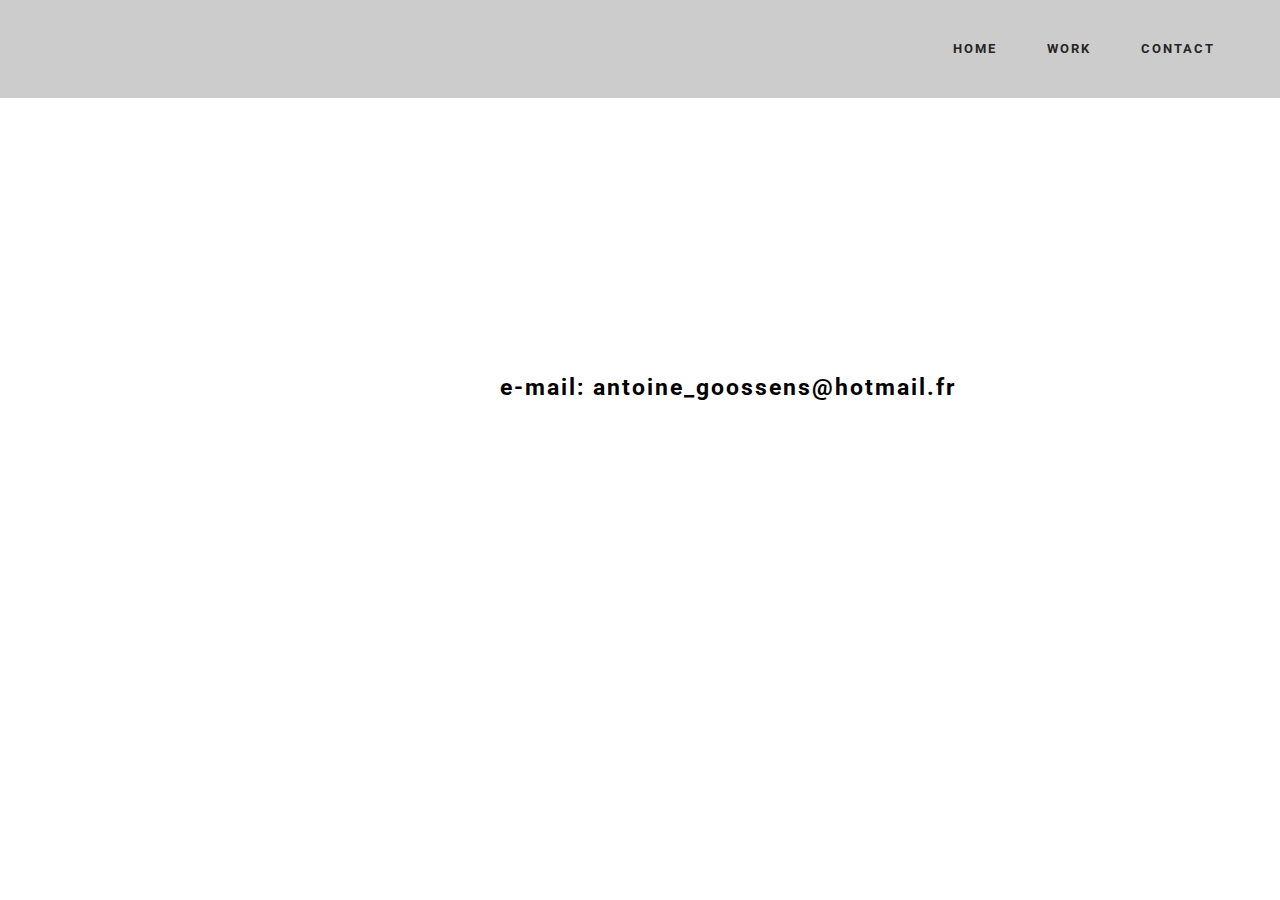
==== contact.html @ 036e236e "mobiriseblabla" ====
<!DOCTYPE html>
<html>
<head>
  <!-- Site made with Mobirise Website Builder v2.9, https://mobirise.com -->
  <meta charset="UTF-8">
  <meta http-equiv="X-UA-Compatible" content="IE=edge">
  <meta name="generator" content="Mobirise v2.9, mobirise.com">
  <meta name="viewport" content="width=device-width, initial-scale=1">
  <link rel="shortcut icon" href="assets/images/logo.png" type="image/x-icon">
  <meta name="description" content="">
  
  <link rel="stylesheet" href="https://fonts.googleapis.com/css?family=Roboto:700,400&amp;subset=cyrillic,latin,greek,vietnamese">
  <link rel="stylesheet" href="assets/bootstrap/css/bootstrap.min.css">
  <link rel="stylesheet" href="assets/animate.css/animate.min.css">
  <link rel="stylesheet" href="assets/mobirise/css/style.css">
  <link rel="stylesheet" href="assets/mobirise/css/mbr-additional.css" type="text/css">
  
  
  
</head>
<body>
<section class="engine"><a rel="external" href="https://mobirise.com">Mobirise website builder</a></section>
<section class="mbr-navbar mbr-navbar--freeze mbr-navbar--absolute mbr-navbar--sticky mbr-navbar--auto-collapse" id="menu-0">
    <div class="mbr-navbar__section mbr-section">
        <div class="mbr-section__container container">
            <div class="mbr-navbar__container">
                
                <div class="mbr-navbar__hamburger mbr-hamburger text-white"><span class="mbr-hamburger__line"></span></div>
                <div class="mbr-navbar__column mbr-navbar__menu">
                    <nav class="mbr-navbar__menu-box mbr-navbar__menu-box--inline-right">
                        <div class="mbr-navbar__column"><ul class="mbr-navbar__items mbr-navbar__items--right mbr-buttons mbr-buttons--freeze mbr-buttons--right btn-decorator mbr-buttons--active mbr-buttons--only-links"><li class="mbr-navbar__item"><a class="mbr-buttons__link btn text-black" href="Home.html">HOME</a></li><li class="mbr-navbar__item"><a class="mbr-buttons__link btn text-black" href="work.html">WORK</a></li> <li class="mbr-navbar__item"><a class="mbr-buttons__link btn text-black" href="contact.html">CONTACT</a></li></ul></div>
                        
                    </nav>
                </div>
            </div>
        </div>
    </div>
</section>

<section class="mbr-box mbr-section mbr-section--relative mbr-section--fixed-size mbr-section--full-height mbr-section--bg-adapted mbr-after-navbar" id="header2-11" style="background-color: rgb(255, 255, 255);">
    <div class="mbr-box__magnet mbr-box__magnet--sm-padding mbr-box__magnet--center-center">
        
        <div class="mbr-box__container mbr-section__container container">
            <div class="mbr-box mbr-box--stretched"><div class="mbr-box__magnet mbr-box__magnet--center-center">
                <div class="row"><div class=" col-sm-8 col-sm-offset-2">
                    <div class="mbr-hero animated fadeInUp">
                        <h1 class="mbr-hero__text"><p>&nbsp; &nbsp; &nbsp; &nbsp; &nbsp; &nbsp; &nbsp; &nbsp;&nbsp;&nbsp; &nbsp; &nbsp; &nbsp; &nbsp; &nbsp;&nbsp;&nbsp;&nbsp;e-mail: antoine_goossens@hotmail.fr</p></h1>
                        <p class="mbr-hero__subtext">Mobirise helps you cut down development time by providing you with a flexible websitinterface.</p>
                    </div>
                    
                </div></div>
            </div></div>
        </div>
        
    </div>
</section>


  <script src="assets/web/assets/jquery/jquery.min.js"></script>
  <script src="assets/bootstrap/js/bootstrap.min.js"></script>
  <script src="assets/smooth-scroll/SmoothScroll.js"></script>
  <script src="assets/mobirise/js/script.js"></script>
  
  
</body>
</html>
---- assets/mobirise/css/style.css ----
.is-builder .animated {
  -webkit-animation-name: none !important;
  animation-name: none !important;
}
html {
  position: relative;
  min-height: 100%;
}
.mbr-embedded-video {
  position: relative;
}
.mbr-background-video,
.mbr-background-video-preview {
  bottom: 0;
  left: 0;
  overflow: hidden;
  position: absolute;
  right: 0;
  top: 0;
}
.mbr-parallax-background,
.mbr-background {
  background-attachment: fixed !important;
  background-position: 50% 0;
  background-repeat: no-repeat;
  background-size: cover !important;
}
.mbr-hidden-scrollbar .mbr-parallax-background {
  background-size: auto 130%;
}
.mobile .mbr-parallax-background {
  background-attachment: scroll !important;
}
.mbr-background {
  background-attachment: scroll !important;
}
.mbr-navbar {
  position: relative;
  width: 100%;
}
.mbr-navbar:before {
  content: "";
  display: block;
}
.mbr-navbar__brand-link:after,
.mbr-navbar__brand-img {
  max-height: 74px;
}
.mbr-navbar:before,
.mbr-navbar__container {
  height: 98px;
}
.mbr-navbar--ss .mbr-navbar__brand-link:after,
.mbr-navbar--ss .mbr-navbar__brand-img {
  height: 74px;
}
.mbr-navbar--ss:before,
.mbr-navbar--ss .mbr-navbar__container {
  height: 98px;
}
.mbr-navbar--xs .mbr-navbar__brand-link:after,
.mbr-navbar--xs .mbr-navbar__brand-img {
  height: 32px;
}
.mbr-navbar--xs:before,
.mbr-navbar--xs .mbr-navbar__container {
  height: 56px;
}
.mbr-navbar--s .mbr-navbar__brand-link:after,
.mbr-navbar--s .mbr-navbar__brand-img {
  height: 48px;
}
.mbr-navbar--s:before,
.mbr-navbar--s .mbr-navbar__container {
  height: 72px;
}
.mbr-navbar--m .mbr-navbar__brand-link:after,
.mbr-navbar--m .mbr-navbar__brand-img {
  height: 64px;
}
.mbr-navbar--m:before,
.mbr-navbar--m .mbr-navbar__container {
  height: 88px;
}
.mbr-navbar--l .mbr-navbar__brand-link:after,
.mbr-navbar--l .mbr-navbar__brand-img {
  height: 96px;
}
.mbr-navbar--l:before,
.mbr-navbar--l .mbr-navbar__container {
  height: 120px;
}
.mbr-navbar--xl .mbr-navbar__brand-link:after,
.mbr-navbar--xl .mbr-navbar__brand-img {
  height: 128px;
}
.mbr-navbar--xl:before,
.mbr-navbar--xl .mbr-navbar__container {
  height: 152px;
}
.mbr-navbar--short .mbr-navbar__brand-link:after,
.mbr-navbar--short .mbr-navbar__brand-img {
  height: 40px;
}
.mbr-navbar--short:before,
.mbr-navbar--short .mbr-navbar__container {
  height: 64px;
}
.mbr-navbar--short .mbr-navbar__container {
  padding: 12px 0;
}
@media (max-width: 767px) {
  .mbr-navbar--short .mbr-navbar__brand-link:after,
  .mbr-navbar--short .mbr-navbar__brand-img {
    height: 31px;
  }
  .mbr-navbar--short:before,
  .mbr-navbar--short .mbr-navbar__container {
    height: 45px;
  }
  .mbr-navbar--short .mbr-navbar__container {
    padding: 7px 0;
  }
}
.mbr-navbar__brand-img {
  position: relative;
}
.mbr-navbar__brand-img,
.mbr-navbar__container,
.mbr-navbar__section {
  -webkit-transition: all 300ms ease-in-out 0s;
  -o-transition: all 300ms ease-in-out 0s;
  transition: all 300ms ease-in-out 0s;
}
.mbr-navbar__section {
  background: #2c2c2c;
  height: auto;
  position: absolute;
  top: 0;
  width: 100%;
  z-index: 1000;
}
.mbr-navbar__container {
  display: table;
  padding: 12px 0;
  width: 100%;
}
.mbr-navbar__menu-box {
  display: table;
  width: 100%;
}
.mbr-navbar__menu-box--inline-left,
.mbr-navbar__menu-box--inline-center,
.mbr-navbar__menu-box--inline-right {
  display: block;
  text-align: left;
}
.mbr-navbar__menu-box--inline-center {
  text-align: center;
}
.mbr-navbar__menu-box--inline-right {
  text-align: right;
}
.mbr-navbar__column {
  display: table-cell;
  vertical-align: middle;
}
.mbr-navbar__column--xxs {
  width: 1%;
}
.mbr-navbar__column--xs {
  width: 10%;
}
.mbr-navbar__column--s {
  width: 20%;
}
.mbr-navbar__column--m {
  width: 30%;
}
.mbr-navbar__column--l {
  width: 40%;
}
.mbr-navbar__column--xl {
  width: 50%;
}
.mbr-navbar__menu-box--inline-left .mbr-navbar__column,
.mbr-navbar__menu-box--inline-center .mbr-navbar__column,
.mbr-navbar__menu-box--inline-right .mbr-navbar__column {
  display: inline-block;
}
.mbr-navbar__items {
  float: left;
  padding-left: 0px;
  position: relative;
  left: -20px;
}
.mbr-navbar__items--right {
  float: right;
  left: 0;
}
.mbr-navbar__item {
  display: block;
  float: left;
  position: relative;
}
.mbr-navbar__hamburger {
  display: none;
  margin-top: -11px;
  position: absolute;
  right: 0;
  top: 50%;
  z-index: 10000;
}
.mbr-navbar--collapsed .mbr-navbar__container {
  position: relative;
}
.mbr-navbar--collapsed .mbr-navbar__column {
  display: block;
  width: 100%;
}
.mbr-navbar--collapsed .mbr-navbar__items--right {
  padding-top: 13px;
}
.mbr-navbar--collapsed .mbr-navbar__menu {
  background: rgba(0, 0, 0, 0.9);
  display: none;
  height: 100%;
  left: 0;
  position: fixed;
  top: 0;
  width: 100%;
  z-index: 9999;
}
.mbr-navbar--collapsed .mbr-navbar__menu-box {
  display: table-cell;
  vertical-align: middle;
}
.mbr-navbar--collapsed .mbr-navbar__items {
  float: none;
}
.mbr-navbar--collapsed .mbr-navbar__item {
  float: none;
}
.mbr-navbar--collapsed .mbr-navbar__hamburger {
  display: block;
}
.mbr-navbar--collapsed.mbr-navbar--open .mbr-navbar__menu {
  display: table;
}
.mbr-navbar--collapsed.mbr-navbar--open:not(.mbr-navbar--sticky) .mbr-navbar__section {
  background: none;
  position: fixed;
}
.mbr-navbar--collapsed.mbr-navbar--open .mbr-navbar__brand {
  visibility: hidden;
}
.mbr-navbar--collapsed.mbr-navbar--sticky.mbr-navbar--open .mbr-navbar__brand {
  visibility: visible;
}
.mbr-navbar--collapsed.mbr-navbar--open .mbr-navbar__brand-img,
.mbr-navbar--collapsed.mbr-navbar--open .mbr-navbar__container {
  -webkit-transition: none;
  -o-transition: none;
  transition: none;
}
.mbr-navbar--freeze.mbr-navbar--collapsed.mbr-navbar--open .mbr-navbar__hamburger,
.mbr-navbar--freeze.mbr-navbar--collapsed.mbr-navbar--open .mbr-navbar__hamburger:hover {
  color: #fff !important;
}
.mbr-navbar--sticky .mbr-navbar__section {
  position: fixed;
}
.mbr-navbar--absolute {
  position: absolute;
}
.mbr-navbar--transparent .mbr-navbar__section {
  background: none;
}
.mbr-navbar--stuck .mbr-navbar__section,
.mbr-navbar--relative .mbr-navbar__section {
  background: #2c2c2c;
}
@media (max-width: 991px) {
  .mbr-navbar--auto-collapse .mbr-navbar__container {
    position: relative;
  }
  .mbr-navbar--auto-collapse .mbr-navbar__column {
    display: block;
    width: 100%;
  }
  .mbr-navbar--auto-collapse .mbr-navbar__items--right {
    padding-top: 13px;
  }
  .mbr-navbar--auto-collapse .mbr-navbar__menu {
    background: rgba(0, 0, 0, 0.9);
    display: none;
    height: 100%;
    left: 0;
    position: fixed;
    top: 0;
    width: 100%;
    z-index: 9999;
  }
  .mbr-navbar--auto-collapse .mbr-navbar__menu-box {
    display: table-cell;
    vertical-align: middle;
  }
  .mbr-navbar--auto-collapse .mbr-navbar__items {
    float: none;
  }
  .mbr-navbar--auto-collapse .mbr-navbar__item {
    float: none;
  }
  .mbr-navbar--auto-collapse .mbr-navbar__hamburger {
    display: block;
  }
  .mbr-navbar--auto-collapse.mbr-navbar--open .mbr-navbar__menu {
    display: table;
  }
  .mbr-navbar--auto-collapse.mbr-navbar--open:not(.mbr-navbar--sticky) .mbr-navbar__section {
    background: none;
    position: fixed;
  }
  .mbr-navbar--auto-collapse.mbr-navbar--open .mbr-navbar__brand {
    visibility: hidden;
  }
  .mbr-navbar--auto-collapse.mbr-navbar--sticky.mbr-navbar--open .mbr-navbar__brand {
    visibility: visible;
  }
  .mbr-navbar--auto-collapse.mbr-navbar--open .mbr-navbar__brand-img,
  .mbr-navbar--auto-collapse.mbr-navbar--open .mbr-navbar__container {
    -webkit-transition: none;
    -o-transition: none;
    transition: none;
  }
  .mbr-navbar--freeze.mbr-navbar--auto-collapse.mbr-navbar--open .mbr-navbar__hamburger,
  .mbr-navbar--freeze.mbr-navbar--auto-collapse.mbr-navbar--open .mbr-navbar__hamburger:hover {
    color: #fff !important;
  }
}
.mbr-after-navbar:before {
  content: "";
  display: block;
  height: 98px;
}
.mbr-hamburger {
  cursor: pointer;
  height: 23px;
  width: 30px;
}
.mbr-hamburger:focus {
  outline: none;
}
.mbr-hamburger__line,
.mbr-hamburger__line:before,
.mbr-hamburger__line:after {
  content: "";
  position: absolute;
  display: block;
  height: 1px;
  cursor: pointer;
}
.mbr-hamburger__line,
.mbr-hamburger__line:before,
.mbr-hamburger__line:after {
  width: 30px;
  border-bottom: 5px solid;
  top: 9px;
}
.mbr-hamburger__line:before {
  top: -9px;
}
.mbr-hamburger__line:after {
  top: 9px;
}
.mbr-hamburger__line,
.mbr-hamburger__line:before,
.mbr-hamburger__line:after {
  -webkit-transition: all 300ms ease-in-out;
  transition: all 300ms ease-in-out;
}
.mbr-hamburger--open .mbr-hamburger__line {
  border-color: transparent;
}
.mbr-hamburger--open .mbr-hamburger__line:before,
.mbr-hamburger--open .mbr-hamburger__line:after {
  top: 0;
}
.mbr-hamburger--open .mbr-hamburger__line:before {
  -ms-transform: rotate(45deg);
  -webkit-transform: rotate(45deg);
  transform: rotate(45deg);
}
.mbr-hamburger--open .mbr-hamburger__line:after {
  top: 10px;
  -ms-transform: translatey(-10px) rotate(-45deg);
  -webkit-transform: translatey(-10px) rotate(-45deg);
  transform: translatey(-10px) rotate(-45deg);
}
@media (max-width: 767px) {
  .mbr-hamburger {
    height: 23px;
    width: 27px;
  }
  .mbr-hamburger__line,
  .mbr-hamburger__line:before,
  .mbr-hamburger__line:after {
    width: 27px;
    border-bottom: 4px solid;
    top: 9px;
  }
  .mbr-hamburger__line:before {
    top: -9px;
  }
  .mbr-hamburger__line:after {
    top: 9px;
  }
}
.mbr-brand {
  display: block;
  float: left;
  position: relative;
}
.mbr-brand,
.mbr-brand:hover {
  text-decoration: none;
}
.mbr-brand__name {
  display: block;
  font-weight: bold;
  margin-top: 5px;
  text-align: center;
}
.mbr-brand__name,
.mbr-brand__name:hover {
  text-decoration: none;
}
.mbr-brand--inline {
  display: table;
}
.mbr-brand--inline:after {
  content: "";
  display: table-cell;
  width: 1px;
}
.mbr-brand--inline .mbr-brand__logo,
.mbr-brand--inline .mbr-brand__name {
  display: table-cell;
  vertical-align: middle;
}
.mbr-brand--inline .mbr-brand__logo {
  padding-right: 10px;
}
.mbr-brand--inline .mbr-brand__name {
  margin: 0;
  text-align: left;
}
.mbr-form {
  display: table;
  margin-top: -13px;
  position: relative;
  top: 14px;
  width: 100%;
}
.mbr-form__left,
.mbr-form__right {
  display: table-cell;
  vertical-align: top;
}
.mbr-form__left {
  padding-right: 3px;
}
.mbr-form__right {
  width: 1px;
}
@media (max-width: 530px) {
  .mbr-form {
    display: block;
    margin-top: -27px;
    position: relative;
    top: 26px;
  }
  .mbr-form__left,
  .mbr-form__right {
    display: block;
  }
  .mbr-form__left {
    margin-bottom: 12px;
    padding-right: 0;
  }
  .mbr-form__right {
    width: 100%;
  }
}
.mbr-section {
  padding: 0 20px;
}
.mbr-section--no-padding {
  padding: 0;
}
.mbr-section--relative {
  position: relative;
}
.mbr-section--fixed-size {
  overflow: hidden;
}
.mbr-section--full-height {
  height: 100vh;
}
.mbr-section--full-height.mbr-after-navbar:before {
  display: none;
}
.mbr-section--bg-adapted {
  background-attachment: scroll;
  background-position: 50% 0;
  background-repeat: no-repeat;
  background-size: cover;
}
.mbr-section--gray {
  background-color: #444444;
}
.mbr-section--light-gray {
  background-color: #f0f0f0;
}
.mbr-section--dark-gray {
  background-color: #3c3c3c;
}
.mbr-section__container {
  padding: 0;
  position: relative;
  z-index: 3;
}
.mbr-section__container--center {
  text-align: center;
}
.mbr-section__container--std-padding {
  padding: 93px 0;
}
.mbr-section__container--std-top-padding {
  padding-top: 93px;
}
.mbr-section__container--std-bot-padding {
  padding-bottom: 93px;
}
.mbr-section__container--sm-padding {
  padding: 41px 0;
}
.mbr-section__container--sm-top-padding {
  padding-top: 41px;
}
.mbr-section__container--sm-bot-padding {
  padding-bottom: 41px;
}
.mbr-section__container--isolated {
  padding-bottom: 93px;
  padding-top: 93px;
}
.mbr-section__container--first {
  padding-top: 93px;
  padding-bottom: 41px;
}
.mbr-section__container--middle {
  padding-bottom: 41px;
}
.mbr-section__container--last {
  padding-bottom: 93px;
}
.mbr-section__row {
  margin-left: -24px;
  margin-right: -24px;
}
.mbr-section__col {
  overflow: hidden;
  padding-left: 24px;
  padding-right: 24px;
}
.mbr-section__left {
  padding-right: 40px;
}
.mbr-section__right {
  padding-left: 15px;
}
.mbr-section__header {
  line-height: 1.5em;
  margin: -10px 0 0;
  text-align: center;
}
@media (min-width: 768px) {
  .mbr-section--short-paddings .mbr-section__container--std-padding {
    padding: 59px 0;
  }
  .mbr-section--short-paddings .mbr-section__container--std-top-padding {
    padding-top: 59px;
  }
  .mbr-section--short-paddings .mbr-section__container--std-bot-padding {
    padding-bottom: 59px;
  }
  .mbr-section--short-paddings .mbr-section__container--sm-padding {
    padding: 41px 0;
  }
  .mbr-section--short-paddings .mbr-section__container--sm-top-padding {
    padding-top: 41px;
  }
  .mbr-section--short-paddings .mbr-section__container--sm-bot-padding {
    padding-bottom: 41px;
  }
  .mbr-section--short-paddings .mbr-section__container--isolated {
    padding-bottom: 59px;
    padding-top: 59px;
  }
  .mbr-section--short-paddings .mbr-section__container--first {
    padding-top: 59px;
    padding-bottom: 41px;
  }
  .mbr-section--short-paddings .mbr-section__container--middle {
    padding-bottom: 41px;
  }
  .mbr-section--short-paddings .mbr-section__container--last {
    padding-bottom: 59px;
  }
}
@media (max-width: 767px) {
  .mbr-section__left {
    padding-right: 15px;
  }
  .mbr-section__right {
    padding-left: 15px;
    padding-top: 51px;
  }
}
.mbr-arrow {
  bottom: 71px;
  left: 0;
  line-height: 1px;
  padding: 0 20px;
  position: absolute;
  width: 100%;
  z-index: 3;
}
.mbr-arrow__link {
  display: inline-block;
  font-size: 26px;
}
.mbr-arrow__link,
.mbr-arrow__link:hover,
.mbr-arrow__link:focus {
  color: #fff;
}
.mbr-arrow--floating .mbr-arrow__link {
  -webkit-animation: floating-arrow 1.6s infinite ease-in-out 0s;
  -o-animation: floating-arrow 1.6s infinite ease-in-out 0s;
  animation: floating-arrow 1.6s infinite ease-in-out 0s;
}
@-webkit-keyframes floating-arrow {
  from {
    -webkit-transform: translateY(0);
    transform: translateY(0);
  }
  65% {
    -webkit-transform: translateY(11px);
    transform: translateY(11px);
  }
  to {
    -webkit-transform: translateY(0);
    transform: translateY(0);
  }
}
@-o-keyframes floating-arrow {
  from {
    -webkit-transform: translateY(0);
    transform: translateY(0);
  }
  65% {
    -webkit-transform: translateY(11px);
    transform: translateY(11px);
  }
  to {
    -webkit-transform: translateY(0);
    transform: translateY(0);
  }
}
@keyframes floating-arrow {
  from {
    -webkit-transform: translateY(0);
    transform: translateY(0);
  }
  65% {
    -webkit-transform: translateY(11px);
    transform: translateY(11px);
  }
  to {
    -webkit-transform: translateY(0);
    transform: translateY(0);
  }
}
.mbr-arrow--dark .mbr-arrow__link,
.mbr-arrow--dark .mbr-arrow__link:hover,
.mbr-arrow--dark .mbr-arrow__link:focus {
  color: #252525;
}
@media (max-width: 767px) {
  .mbr-arrow {
    bottom: 41px;
  }
}
@media (max-width: 320px) {
  .mbr-arrow {
    bottom: 21px;
    text-align: center;
  }
}
@media all and (device-width: 320px) and (device-height: 568px) and (orientation: portrait) {
  .mbr-arrow {
    bottom: 31px;
  }
}
.mbr-box {
  display: table;
  width: 100%;
}
.mbr-box--fixed {
  table-layout: fixed;
}
.mbr-box--stretched {
  height: 100%;
}
.mbr-box__magnet {
  display: table-cell;
  float: none;
  height: 100%;
  margin-bottom: 0;
  margin-top: 0;
  text-align: center;
  vertical-align: middle;
}
.mbr-box__magnet--sm-padding {
  padding: 41px 0;
}
.mbr-box__magnet--top-left,
.mbr-box__magnet--top-center,
.mbr-box__magnet--top-right {
  vertical-align: top;
}
.mbr-box__magnet--bottom-left,
.mbr-box__magnet--bottom-center,
.mbr-box__magnet--bottom-right {
  vertical-align: bottom;
}
.mbr-box__magnet--top-left,
.mbr-box__magnet--center-left,
.mbr-box__magnet--bottom-left {
  text-align: left;
}
.mbr-box__magnet--top-right,
.mbr-box__magnet--center-right,
.mbr-box__magnet--bottom-right {
  text-align: right;
}
.mbr-box__container {
  height: 50%;
}
@media (max-width: 767px) {
  .mbr-box__container {
    height: 100%;
  }
  .mbr-box--adapted {
    display: block;
  }
  .mbr-box--adapted > .mbr-box__magnet {
    display: block;
    height: auto;
  }
}
.mbr-overlay {
  background: #222;
  bottom: 0;
  left: 0;
  position: absolute;
  right: 0;
  top: 0;
  z-index: 2;
}
.mbr-google-map__marker {
  color: #252525;
  display: none;
  margin: 0;
}
.mbr-google-map--loaded .mbr-google-map__marker {
  display: block;
}
.mbr-hero {
  color: #fff;
  position: relative;
}
.mbr-hero__text {
  font-size: 46px;
  font-weight: bold;
  left: -2px;
  letter-spacing: 2px;
  line-height: 50px;
  margin: -18px 0 1px 0;
  padding-bottom: 41px;
  position: relative;
  top: 8px;
}
.mbr-hero__subtext {
  font-size: 21px;
  line-height: 29px;
  margin: -32px 0 3px 0;
  padding: 0 0 41px 0;
  position: relative;
  top: 6px;
}
.mbr-figure {
  display: inline-block;
  line-height: 1px;
  margin: 0;
  max-width: 100%;
  overflow: hidden;
  position: relative;
}
.mbr-figure--no-bg {
  background: none;
}
.mbr-figure--full-width {
  display: block;
  width: 100%;
}
.mbr-figure.mbr-after-navbar:before {
  display: none;
}
.mbr-figure--full-width iframe,
.mbr-figure--full-width .mbr-figure__img,
.mbr-figure--full-width .mbr-figure__map {
  width: 100%;
}
.mbr-figure iframe,
.mbr-figure__img,
.mbr-figure__map {
  max-width: 100%;
}
.mbr-figure__map {
  height: 400px;
  line-height: 1.3em;
}
.mbr-figure__map--short {
  height: 300px;
}
.mbr-figure__caption {
  background: rgba(0, 0, 0, 0.5);
  bottom: 0;
  color: #fff;
  display: block;
  font-size: 17px;
  left: 0;
  line-height: 1.3em;
  min-height: 53px;
  padding: 17px 20px;
  position: absolute;
  text-align: left;
  width: 100%;
}
.mbr-figure__caption--no-padding {
  padding: 17px 0;
}
.mbr-figure--wysiwyg .mbr-figure__caption a,
.mbr-figure--wysiwyg .mbr-figure__caption a:hover {
  color: inherit;
  text-decoration: underline;
}
.mbr-figure--caption-inside-top .mbr-figure__caption {
  bottom: auto;
  top: 0;
}
.mbr-figure--caption-outside-top .mbr-figure__caption,
.mbr-figure--caption-outside-bottom .mbr-figure__caption {
  background: none;
  position: relative;
}
.mbr-figure--no-bg.mbr-figure--caption-outside-top .mbr-figure__caption,
.mbr-figure--no-bg.mbr-figure--caption-outside-bottom .mbr-figure__caption {
  color: #252525;
}
.mbr-figure--no-bg.mbr-figure--caption-outside-top .mbr-figure__caption {
  margin-top: -3px;
  padding-top: 0;
}
.mbr-figure--no-bg.mbr-figure--caption-outside-bottom .mbr-figure__caption {
  margin-top: -2px;
  padding-bottom: 0;
  top: 2px;
}
.mbr-figure__caption--std-grid {
  background: none;
  z-index: 2;
}
@media (min-width: 768px) {
  .mbr-figure__caption--std-grid {
    width: 715px;
    left: 50%;
    margin-left: -357.5px;
    padding: 17px 0;
  }
}
@media (min-width: 992px) {
  .mbr-figure__caption--std-grid {
    width: 935px;
    margin-left: -467.5px;
  }
}
@media (min-width: 1200px) {
  .mbr-figure__caption--std-grid {
    width: 1150px;
    margin-left: -575px;
  }
}
.mbr-figure__caption--std-grid:before {
  bottom: 0;
  content: "";
  position: absolute;
  top: 0;
  width: 200%;
  z-index: -1;
  margin-left: -50%;
}
.mbr-figure--caption-inside-top .mbr-figure__caption--std-grid:before,
.mbr-figure--caption-inside-bottom .mbr-figure__caption--std-grid:before {
  background: rgba(0, 0, 0, 0.6);
}
.mbr-figure__caption-small {
  color: #ccc;
  display: block;
  font-size: 14px;
  line-height: 1.3em;
}
.mbr-figure--no-bg.mbr-figure--caption-outside-top .mbr-figure__caption-small,
.mbr-figure--no-bg.mbr-figure--caption-outside-bottom .mbr-figure__caption-small {
  color: #777;
}
@media (max-width: 767px) {
  .mbr-figure--adapted {
    display: block;
    width: 100%;
  }
  .mbr-figure--adapted iframe,
  .mbr-figure--adapted .mbr-figure__img,
  .mbr-figure--adapted .mbr-figure__map {
    width: 100%;
  }
  .mbr-figure--caption-inside-top .mbr-figure__caption,
  .mbr-figure--caption-inside-bottom .mbr-figure__caption {
    background: none;
    position: relative;
  }
  .mbr-figure--caption-inside-top .mbr-figure__caption--std-grid:before,
  .mbr-figure--caption-inside-bottom .mbr-figure__caption--std-grid:before {
    display: none;
  }
}
.mbr-reviews {
  list-style: none;
  margin: 0 -15px;
  padding: 3px 0 0 0;
}
.mbr-reviews__item {
  position: relative;
  margin-top: 39px;
}
.mbr-reviews__text {
  background: #fafafa;
  border-radius: 3px;
  border: 1px solid #ededed;
  color: #777;
  font-size: 16px;
  line-height: 26px;
  padding: 20px;
  position: relative;
}
.mbr-reviews__text:before {
  -webkit-transform: rotate(45deg);
  -ms-transform: rotate(45deg);
  -o-transform: rotate(45deg);
  transform: rotate(45deg);
  width: 14px;
  height: 14px;
  background-color: #fafafa;
  border-color: #ededed;
  border-style: none solid solid none;
  border-width: 0 1px 1px 0;
  bottom: -8px;
  content: "";
  display: block;
  left: 50px;
  position: absolute;
}
.mbr-reviews__p {
  margin: 0;
}
.mbr-reviews__author {
  margin-top: 30px;
  padding-left: 102px;
  position: relative;
}
.mbr-reviews__author--short {
  margin-top: 27px;
  padding-left: 32px;
}
.mbr-reviews__author-img {
  width: 50px;
  height: 50px;
  border-radius: 50%;
  left: 33px;
  position: absolute;
  top: 0;
}
.mbr-reviews__author-name {
  color: #777;
  font-size: 14px;
  font-weight: bold;
  position: relative;
  top: -3px;
}
.mbr-reviews__author-bio {
  color: #999;
  font-size: 12px;
}
@media (max-width: 767px) {
  .mbr-reviews__author {
    padding-bottom: 32px;
  }
  .mbr-reviews__author--short {
    padding-bottom: 1px;
  }
}
@media (min-width: 768px) and (max-width: 991px) {
  .mbr-reviews__item:nth-of-type(2n+1) {
    clear: left;
  }
}
@media (min-width: 992px) {
  .mbr-reviews__item:nth-of-type(3n+1) {
    clear: left;
  }
}
.mbr-header {
  margin-top: -20px;
  padding: 0;
  position: relative;
  text-align: left;
  top: 10px;
}
.mbr-header--std-padding {
  padding-bottom: 41px;
}
.mbr-header--center {
  text-align: center;
}
.mbr-header__text {
  display: block;
  font-size: 25px;
  font-weight: bold;
  letter-spacing: 6px;
  line-height: 1.5em;
  margin: 0;
}
.mbr-header__subtext {
  color: #777;
  font-size: 14px;
  font-style: italic;
  letter-spacing: 1px;
  margin: 8px 0 7px 0;
}
.mbr-header--inline {
  margin-top: 0;
  padding: 41px 0 28px 0;
  top: 0;
}
.mbr-header--inline .mbr-header__text {
  letter-spacing: 4px;
  line-height: 1em;
  margin: 15px 0 0 0;
}
@media (max-width: 767px) {
  .mbr-header--inline {
    padding: 47px 0 38px 0;
  }
  .mbr-header--inline .mbr-header__text {
    display: block;
    margin: 0 0 38px 0;
  }
  .mbr-header--auto-align .mbr-header__text,
  .mbr-header--auto-align .mbr-header__subtext {
    left: 0;
    text-align: center !important;
  }
}
@media (min-width: 768px) {
  .mbr-header--reduce {
    margin-top: -5px;
    top: 2px;
  }
  .mbr-header--reduce .mbr-header__text {
    font-size: 16px;
    letter-spacing: 1px;
    line-height: 1.1em;
  }
}
.mbr-social-icons__icon {
  -webkit-transition: all 0.2s ease-in-out 0s;
  -o-transition: all 0.2s ease-in-out 0s;
  transition: all 0.2s ease-in-out 0s;
  color: #fff;
  cursor: pointer;
  display: inline-block;
  font-size: 29px;
  height: 56px;
  line-height: 61px;
  margin: 0 10px 13px 0;
  position: relative;
  text-align: center;
  width: 56px;
}
.mbr-social-icons__icon:hover {
  color: #fff;
}
.mbr-social-icons--style-1 .mbr-social-icons__icon:hover {
  background: #252525 !important;
}
.mbr-contacts {
  color: #9c9c9c;
  font-size: 14px;
  line-height: 1.7em;
  padding: 45px 0 46px;
}
.mbr-contacts__img {
  max-width: 100%;
  margin: 6px 0 5px 40px;
}
.mbr-contacts__img--left {
  margin-left: 0;
}
.mbr-contacts__text {
  margin: 0;
}
.mbr-contacts__header {
  color: #fff;
  font-size: 14px;
  letter-spacing: 1px;
  margin-bottom: 20px;
  margin-top: 3px;
}
.mbr-contacts__list {
  list-style: none;
  margin: 0;
  padding: 0;
}
@media (max-width: 767px) {
  .mbr-contacts__img {
    margin-bottom: 10px;
  }
  .mbr-contacts__header {
    margin-top: 20px;
    margin-bottom: 10px;
  }
  .mbr-contacts__column {
    margin-top: 37px;
  }
}
.mbr-footer {
  color: #9c9c9c;
  font-size: 13px;
  letter-spacing: 1px;
  line-height: 1.5em;
  padding: 37px 0 39px;
  word-spacing: 1px;
}
.mbr-footer__copyright {
  margin: 0;
}
.mbr-buttons {
  margin: -26px 0 13px 0;
  position: relative;
  text-align: left;
  top: 26px;
}
.mbr-buttons__btn,
.mbr-buttons__link {
  margin: 0 10px 13px 0;
}
.mbr-buttons__btn,
.mbr-buttons__link,
.mbr-buttons__btn:hover,
.mbr-buttons__link:hover {
  text-decoration: none;
}
.mbr-buttons--top {
  top: 44px;
  margin-top: -62px;
}
.mbr-buttons--no-offset {
  margin-top: 0;
  top: 0;
}
.mbr-buttons--only-links {
  left: -20px;
}
.mbr-buttons--center {
  left: 5px;
  text-align: center;
}
.mbr-buttons--center.mbr-buttons--only-links {
  left: 0;
}
.mbr-buttons--right {
  text-align: right;
}
.mbr-buttons--right .mbr-buttons__btn,
.mbr-buttons--right .mbr-buttons__link {
  margin: 0 0 13px 10px;
}
.mbr-buttons--right.mbr-buttons--only-links {
  left: 20px;
}
.mbr-buttons--activated {
  left: 5px;
  text-align: center;
}
.mbr-buttons--activated .mbr-buttons__btn,
.mbr-buttons--activated .mbr-buttons__link {
  margin-left: 0;
  margin-right: 0;
}
.mbr-buttons--activated .mbr-buttons__link {
  font-size: 25px;
  padding: 10px 30px 2px;
}
.mbr-buttons--activated .mbr-buttons__btn {
  font-size: 15px;
  margin-top: 9px;
  padding: 15px 30px;
}
.mbr-buttons--freeze.mbr-buttons--activated .mbr-buttons__link {
  font-size: 25px !important;
}
.mbr-buttons--freeze.mbr-buttons--activated .mbr-buttons__link,
.mbr-buttons--freeze.mbr-buttons--activated .mbr-buttons__link:hover {
  color: #fff !important;
}
.mbr-buttons--freeze.mbr-buttons--activated .mbr-buttons__btn {
  font-size: 15px !important;
}
@media (max-width: 991px) {
  .mbr-buttons--active {
    left: 5px;
    text-align: center;
  }
  .mbr-buttons--active .mbr-buttons__btn,
  .mbr-buttons--active .mbr-buttons__link {
    margin-left: 0;
    margin-right: 0;
  }
  .mbr-buttons--active .mbr-buttons__link {
    font-size: 25px;
    padding: 10px 30px 2px;
  }
  .mbr-buttons--active .mbr-buttons__btn {
    font-size: 15px;
    margin-top: 9px;
    padding: 15px 30px;
  }
  .mbr-buttons--freeze.mbr-buttons--active .mbr-buttons__link {
    font-size: 25px !important;
  }
  .mbr-buttons--freeze.mbr-buttons--active .mbr-buttons__link,
  .mbr-buttons--freeze.mbr-buttons--active .mbr-buttons__link:hover {
    color: #fff !important;
  }
  .mbr-buttons--freeze.mbr-buttons--active .mbr-buttons__btn {
    font-size: 15px !important;
  }
}
@media (max-width: 767px) {
  .mbr-buttons--auto-align {
    left: 5px;
    margin-top: -26px;
    text-align: center;
    top: 26px;
  }
  .mbr-buttons--auto-align.mbr-buttons--only-links {
    left: 0;
  }
}
@media (max-width: 530px) {
  .mbr-buttons {
    left: 0;
  }
  .mbr-buttons__btn,
  .mbr-buttons__link,
  .mbr-buttons--right .mbr-buttons__btn,
  .mbr-buttons--right .mbr-buttons__link {
    display: inline-block;
    margin: 0 0 13px 0;
    text-align: center;
    width: 100%;
  }
  .mbr-buttons--activated .mbr-buttons__btn,
  .mbr-buttons--activated .mbr-buttons__link,
  .mbr-buttons--active .mbr-buttons__btn,
  .mbr-buttons--active .mbr-buttons__link {
    width: auto;
  }
  .mbr-buttons--activated .mbr-buttons__btn,
  .mbr-buttons--active .mbr-buttons__btn {
    margin-top: 9px;
  }
}
.mbr-article {
  color: #777;
  font-size: 17px;
  line-height: 27px;
  text-align: left;
  position: relative;
  margin-top: -21px;
  top: 14px;
}
.mbr-article--wysiwyg h1,
.mbr-article--wysiwyg h2,
.mbr-article--wysiwyg h3,
.mbr-article--wysiwyg h4,
.mbr-article--wysiwyg h5,
.mbr-article--wysiwyg h6 {
  color: #252525;
  display: block;
  font-weight: bold;
  line-height: 1.3em;
  text-align: left;
}
.mbr-article--wysiwyg h1 {
  font-size: 27px;
  letter-spacing: 3px;
}
.mbr-article--wysiwyg h2 {
  font-size: 23px;
  letter-spacing: 2px;
}
.mbr-article--wysiwyg h3 {
  font-size: 19px;
  letter-spacing: 1px;
}
.mbr-article--wysiwyg h4 {
  font-size: 14px;
}
.mbr-article--wysiwyg h5 {
  font-size: 11px;
}
.mbr-article--wysiwyg h6 {
  font-size: 10px;
}
.mbr-article--wysiwyg p,
.mbr-article--wysiwyg ul,
.mbr-article--wysiwyg ol,
.mbr-article--wysiwyg blockquote {
  margin: 0 0 10px 0;
}
.mbr-article--wysiwyg blockquote {
  font-size: 17px;
  border-color: #f97352;
}
@media (max-width: 767px) {
  .mbr-article--auto-align.mbr-article--wysiwyg p,
  .mbr-article--auto-align {
    text-align: left !important;
  }
}
.social-likes__counter {
  -webkit-transition: all 0.2s ease-in-out 0s;
  -o-transition: all 0.2s ease-in-out 0s;
  transition: all 0.2s ease-in-out 0s;
  background: #3c3c3c;
  border-radius: 23px;
  font-size: 12px;
  height: 23px;
  line-height: 24px;
  min-width: 23px;
  padding: 0 5px;
  position: absolute;
  right: -7px;
  text-align: center;
  top: -7px;
}
.social-likes__counter_empty {
  display: none;
}
.social-likes_style-1 .social-likes__icon:hover {
  background: #252525 !important;
}
.social-likes_style-1 .social-likes__icon:hover .social-likes__counter {
  background: #f97352;
}
.social-likes_style-2 .social-likes__icon {
  background: #252525;
}
.social-likes_style-2 .social-likes__counter {
  background: #f97352;
}
.social-likes_style-2 .social-likes__icon:hover .social-likes__counter {
  background: #3c3c3c;
}
.mbr-plan {
  padding-bottom: 41px;
  padding-left: 1px;
  padding-right: 0;
  position: relative;
}
.mbr-plan--first,
.mbr-plan:first-child {
  padding-left: 0;
}
.mbr-plan--last,
.mbr-plan:last-child {
  padding-bottom: 93px;
}
.mbr-plan__box {
  background: #fff;
}
.mbr-plan__header {
  background: #444;
  overflow: hidden;
  padding: 20px 15px;
  color: #fff;
}
.mbr-plan__number {
  border-bottom: 1px dotted #ddd;
  color: #333;
  font-size: 80px;
  line-height: 0;
  margin: 0px 10px;
  padding: 41px 0;
  text-align: center;
  margin-bottom: 41px;
}
.mbr-plan__details {
  padding-bottom: 41px;
}
.mbr-plan__details ul,
.mbr-plan__list {
  list-style: none;
  margin: 0;
  padding: 0;
}
.mbr-plan__details li,
.mbr-plan__item {
  line-height: 40px;
  padding: 0 15px;
  text-align: center;
}
.mbr-plan__buttons {
  overflow: hidden;
  padding: 0 15px 41px;
}
.mbr-plan--favorite {
  margin-right: -1px;
  margin-top: -30px;
  padding-left: 0;
  top: 15px;
  z-index: 5;
}
.mbr-plan--favorite .mbr-plan__number:before {
  content: "";
  display: block;
  height: 15px;
}
.mbr-plan--favorite .mbr-plan__box {
  padding-bottom: 15px;
  box-shadow: 0px 0px 20px 5px rgba(0, 0, 0, 0.1);
}
.mbr-plan--primary .mbr-plan__header {
  background: #4c6972;
}
.mbr-plan--success .mbr-plan__header {
  background: #7ac673;
}
.mbr-plan--info .mbr-plan__header {
  background: #27aae0;
}
.mbr-plan--warning .mbr-plan__header {
  background: #faaf40;
}
.mbr-plan--danger .mbr-plan__header {
  background: #f97352;
}
@media (max-width: 767px) {
  .mbr-plan,
  .mbr-plan--first,
  .mbr-plan:first-child {
    padding-left: 15px;
    padding-right: 15px;
  }
  .mbr-plan__number {
    font-size: 79px;
  }
  .mbr-plan__details {
    font-size: 17px;
  }
  .mbr-plan--favorite {
    margin: 0;
    top: 0;
  }
}
.mbr-number {
  display: inline-block;
  margin-top: -0.12em;
}
.mbr-number__num {
  display: inline-table;
  height: 1em;
}
.mbr-number__group {
  display: table-cell;
  font-weight: bold;
  position: relative;
  vertical-align: middle;
}
.mbr-number__left {
  display: none;
  font-size: 0.34em;
  line-height: 0;
  padding: 0px 5px;
  vertical-align: super;
}
.mbr-number__right {
  display: none;
  font-size: 0.25em;
  padding: 0px 5px;
  vertical-align: middle;
  white-space: nowrap;
}
.mbr-number__caption {
  display: block;
  font-size: 0.19em;
  line-height: 1em;
  opacity: 0.5;
  padding-top: 0.5em;
  text-align: center;
}
.mbr-number--price .mbr-number__value {
  padding-right: 0.28em;
}
.mbr-number--price .mbr-number__left {
  display: inline;
}
.mbr-number--short-price .mbr-number__left,
.mbr-number--short-price .mbr-number__right {
  display: inline;
}
.mbr-number--short-price .mbr-number__caption {
  display: none;
}
.mbr-number--inverse-price .mbr-number__group {
  top: 0.1em;
}
.mbr-number--inverse-price .mbr-number__left {
  display: none;
}
.mbr-number--inverse-price .mbr-number__value {
  padding-left: 0.28em;
}
.mbr-number--inverse-price .mbr-number__right {
  display: inline;
}
.engine {
	position: absolute;
	text-indent: -2400px;
	text-align: center;
	padding: 0;
}
---- assets/mobirise/css/mbr-additional.css ----
#menu-0 .mbr-brand__name {
  font-size: 16px;
}
#menu-0.mbr-navbar--stuck .mbr-navbar__section {
  background: #cccccc;
}
#menu-0 .mbr-navbar__section {
  background: #cccccc;
}
#menu-0 .mbr-brand__name {
  font-size: 16px;
}
#menu-0.mbr-navbar--stuck .mbr-navbar__section {
  background: #cccccc;
}
#menu-0 .mbr-navbar__section {
  background: #cccccc;
}
#header2-11 H1 {
  color: #000000;
  font-size: 23px;
  text-align: left;
}
#menu-0 .mbr-brand__name {
  font-size: 16px;
}
#menu-0.mbr-navbar--stuck .mbr-navbar__section {
  background: #cccccc;
}
#menu-0 .mbr-navbar__section {
  background: #cccccc;
}
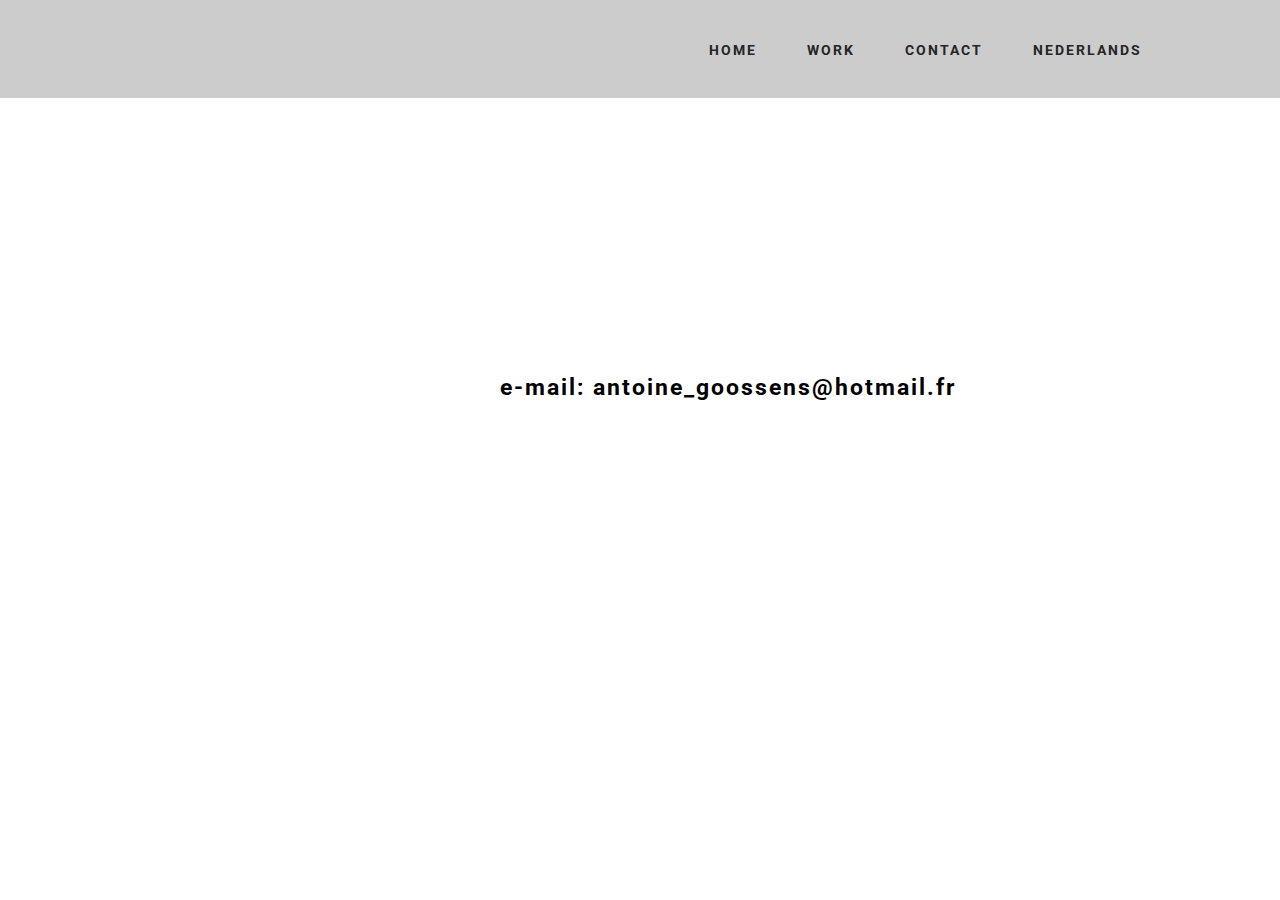
==== commit bf1d4e73: "nederlandsknop" ====
--- a/contact.html
+++ b/contact.html
@@ -19,7 +19,7 @@
   
 </head>
 <body>
-<section class="engine"><a rel="external" href="https://mobirise.com">Mobirise website builder+<section class="engine"><a rel="external" href="https://mobirise.com">Mobirise website design software mac </a></section>
 <section class="mbr-navbar mbr-navbar--freeze mbr-navbar--absolute mbr-navbar--sticky mbr-navbar--auto-collapse" id="menu-0">
     <div class="mbr-navbar__section mbr-section">
@@ -29,8 +29,8 @@
                 <div class="mbr-navbar__hamburger mbr-hamburger text-white"><span class="mbr-hamburger__line"></span></div>
                 <div class="mbr-navbar__column mbr-navbar__menu">
                     <nav class="mbr-navbar__menu-box mbr-navbar__menu-box--inline-right">
-                        <div class="mbr-navbar__column"><ul class="mbr-navbar__items mbr-navbar__items--right mbr-buttons mbr-buttons--freeze mbr-buttons--right btn-decorator mbr-buttons--active mbr-buttons--only-links"><li class="mbr-navbar__item"><a class="mbr-buttons__link btn text-black" href="Home.html">HOME</a></li><li class="mbr-navbar__item"><a class="mbr-buttons__link btn text-black" href="work.html">WORK</a></li> <li class="mbr-navbar__item"><a class="mbr-buttons__link btn text-black" href="contact.html">CONTACT</a></li></ul></div>
-                        
+                        <div class="mbr-navbar__column"><ul class="mbr-navbar__items mbr-navbar__items--right mbr-buttons mbr-buttons--freeze mbr-buttons--right btn-decorator mbr-buttons--active"><li class="mbr-navbar__item"><a class="mbr-buttons__link btn text-black" href="index.html">HOME</a></li><li class="mbr-navbar__item"><a class="mbr-buttons__link btn text-black" href="work.html">WORK</a></li> <li class="mbr-navbar__item"><a class="mbr-buttons__link btn text-black" href="contact.html">CONTACT</a></li> <li class="mbr-navbar__item"><a class="mbr-buttons__link btn text-black" href="file:///C:/Users/hp/Desktop/website1Nederlands/index.html">NEDERLANDS</a></li></ul></div>
+                        <div class="mbr-navbar__column"><ul class="mbr-navbar__items mbr-navbar__items--right mbr-buttons mbr-buttons--freeze mbr-buttons--right btn-inverse mbr-buttons--active"><li class="mbr-navbar__item"><a class="mbr-buttons__btn btn btn-link" href="contact.htmlfile:///C:/Users/hp/Desktop/website1Nederlands/index.html"></a></li></ul></div>
                     </nav>
                 </div>
             </div>
--- a/assets/mobirise/css/mbr-additional.css
+++ b/assets/mobirise/css/mbr-additional.css
@@ -7,6 +7,9 @@
 #menu-0 .mbr-navbar__section {
   background: #cccccc;
 }
+#menu-0 .mbr-navbar__items a {
+  font-size: 14px;
+}
 #menu-0 .mbr-brand__name {
   font-size: 16px;
 }
@@ -15,6 +18,9 @@
 }
 #menu-0 .mbr-navbar__section {
   background: #cccccc;
+}
+#menu-0 .mbr-navbar__items a {
+  font-size: 14px;
 }
 #header2-11 H1 {
   color: #000000;
@@ -30,3 +36,6 @@
 #menu-0 .mbr-navbar__section {
   background: #cccccc;
 }
+#menu-0 .mbr-navbar__items a {
+  font-size: 14px;
+}
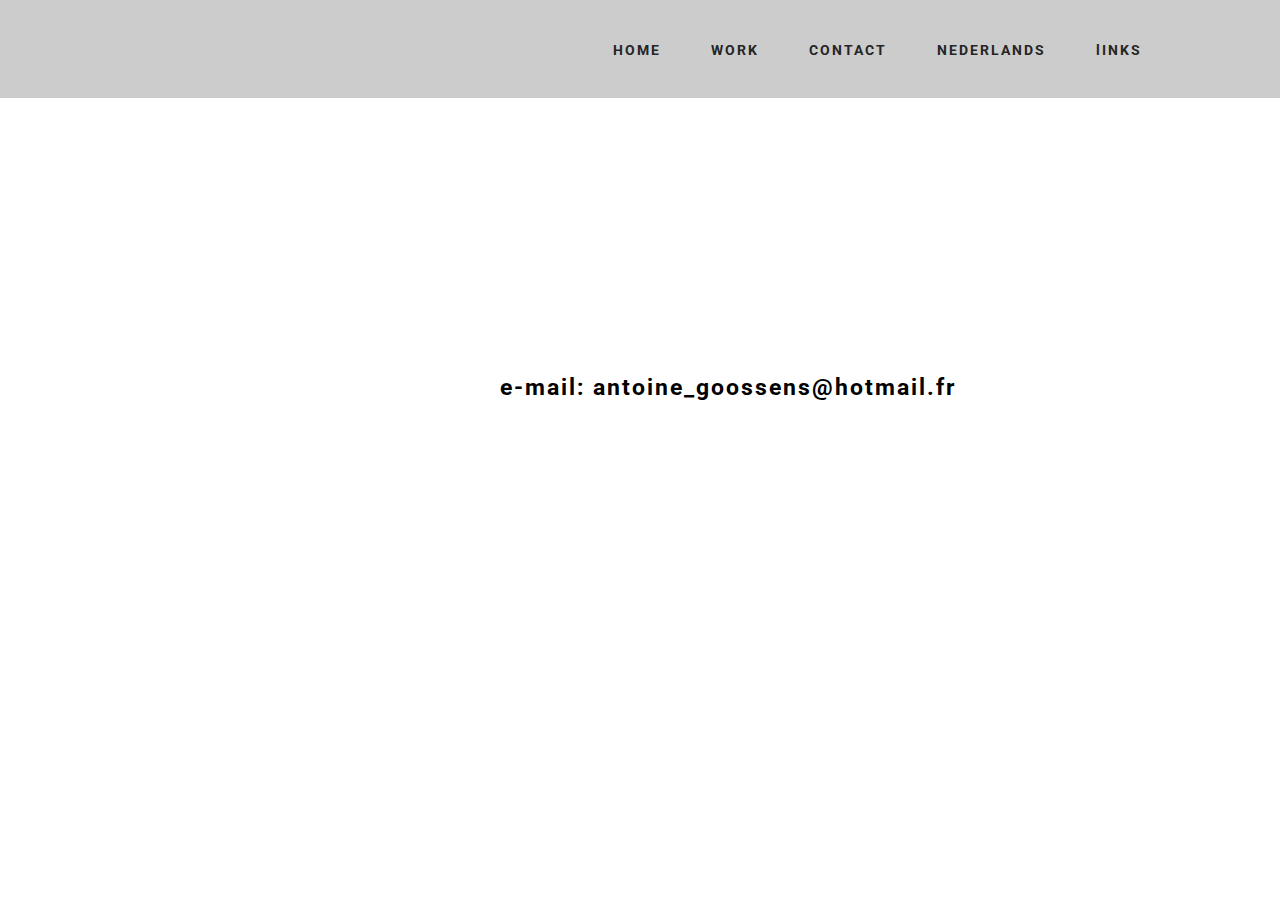
==== commit 78bc78b7: "links" ====
--- a/contact.html
+++ b/contact.html
@@ -19,7 +19,7 @@
   
 </head>
 <body>
-<section class="engine"><a rel="external" href="https://mobirise.com">Mobirise website design software mac+<section class="engine"><a rel="external" href="https://mobirise.com">Mobirise mobile site builder </a></section>
 <section class="mbr-navbar mbr-navbar--freeze mbr-navbar--absolute mbr-navbar--sticky mbr-navbar--auto-collapse" id="menu-0">
     <div class="mbr-navbar__section mbr-section">
@@ -29,7 +29,7 @@
                 <div class="mbr-navbar__hamburger mbr-hamburger text-white"><span class="mbr-hamburger__line"></span></div>
                 <div class="mbr-navbar__column mbr-navbar__menu">
                     <nav class="mbr-navbar__menu-box mbr-navbar__menu-box--inline-right">
-                        <div class="mbr-navbar__column"><ul class="mbr-navbar__items mbr-navbar__items--right mbr-buttons mbr-buttons--freeze mbr-buttons--right btn-decorator mbr-buttons--active"><li class="mbr-navbar__item"><a class="mbr-buttons__link btn text-black" href="index.html">HOME</a></li><li class="mbr-navbar__item"><a class="mbr-buttons__link btn text-black" href="work.html">WORK</a></li> <li class="mbr-navbar__item"><a class="mbr-buttons__link btn text-black" href="contact.html">CONTACT</a></li> <li class="mbr-navbar__item"><a class="mbr-buttons__link btn text-black" href="file:///C:/Users/hp/Desktop/website1Nederlands/index.html">NEDERLANDS</a></li></ul></div>
+                        <div class="mbr-navbar__column"><ul class="mbr-navbar__items mbr-navbar__items--right mbr-buttons mbr-buttons--freeze mbr-buttons--right btn-decorator mbr-buttons--active"><li class="mbr-navbar__item"><a class="mbr-buttons__link btn text-black" href="index.html">HOME</a></li><li class="mbr-navbar__item"><a class="mbr-buttons__link btn text-black" href="work.html">WORK</a></li> <li class="mbr-navbar__item"><a class="mbr-buttons__link btn text-black" href="contact.html">CONTACT</a></li> <li class="mbr-navbar__item"><a class="mbr-buttons__link btn text-black" href="file:///C:/Users/hp/Desktop/website1Nederlands/index.html">NEDERLANDS</a></li> <li class="mbr-navbar__item"><a class="mbr-buttons__link btn text-black" href="links.html">lINKS</a></li></ul></div>
                         <div class="mbr-navbar__column"><ul class="mbr-navbar__items mbr-navbar__items--right mbr-buttons mbr-buttons--freeze mbr-buttons--right btn-inverse mbr-buttons--active"><li class="mbr-navbar__item"><a class="mbr-buttons__btn btn btn-link" href="contact.htmlfile:///C:/Users/hp/Desktop/website1Nederlands/index.html"></a></li></ul></div>
                     </nav>
                 </div>
--- a/assets/mobirise/css/mbr-additional.css
+++ b/assets/mobirise/css/mbr-additional.css
@@ -39,3 +39,15 @@
 #menu-0 .mbr-navbar__items a {
   font-size: 14px;
 }
+#menu-0 .mbr-brand__name {
+  font-size: 16px;
+}
+#menu-0.mbr-navbar--stuck .mbr-navbar__section {
+  background: #cccccc;
+}
+#menu-0 .mbr-navbar__section {
+  background: #cccccc;
+}
+#menu-0 .mbr-navbar__items a {
+  font-size: 14px;
+}
